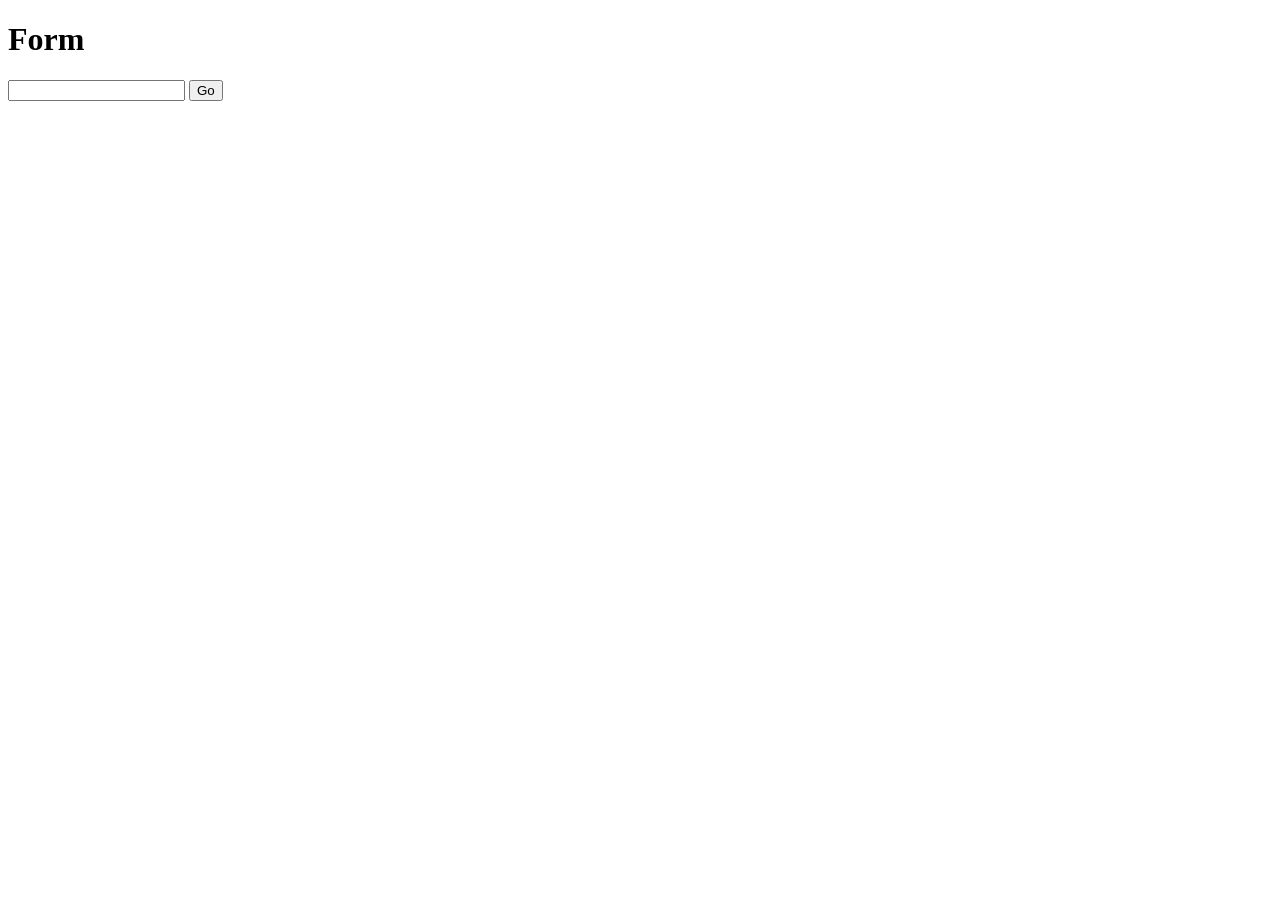
==== test/e2e/fixture/form.html @ a8bf0470 "Add form.html fixture" ====
<!DOCTYPE html>
<html>
<head><title>Form</title></head>
<body>
  <h1>Form</h1>
  <input id="name" type="text">
  <button id="btn" onclick="document.getElementById('result').textContent='Hello, '+document.getElementById('name').value">Go</button>
  <div id="result"></div>
</body>
</html>
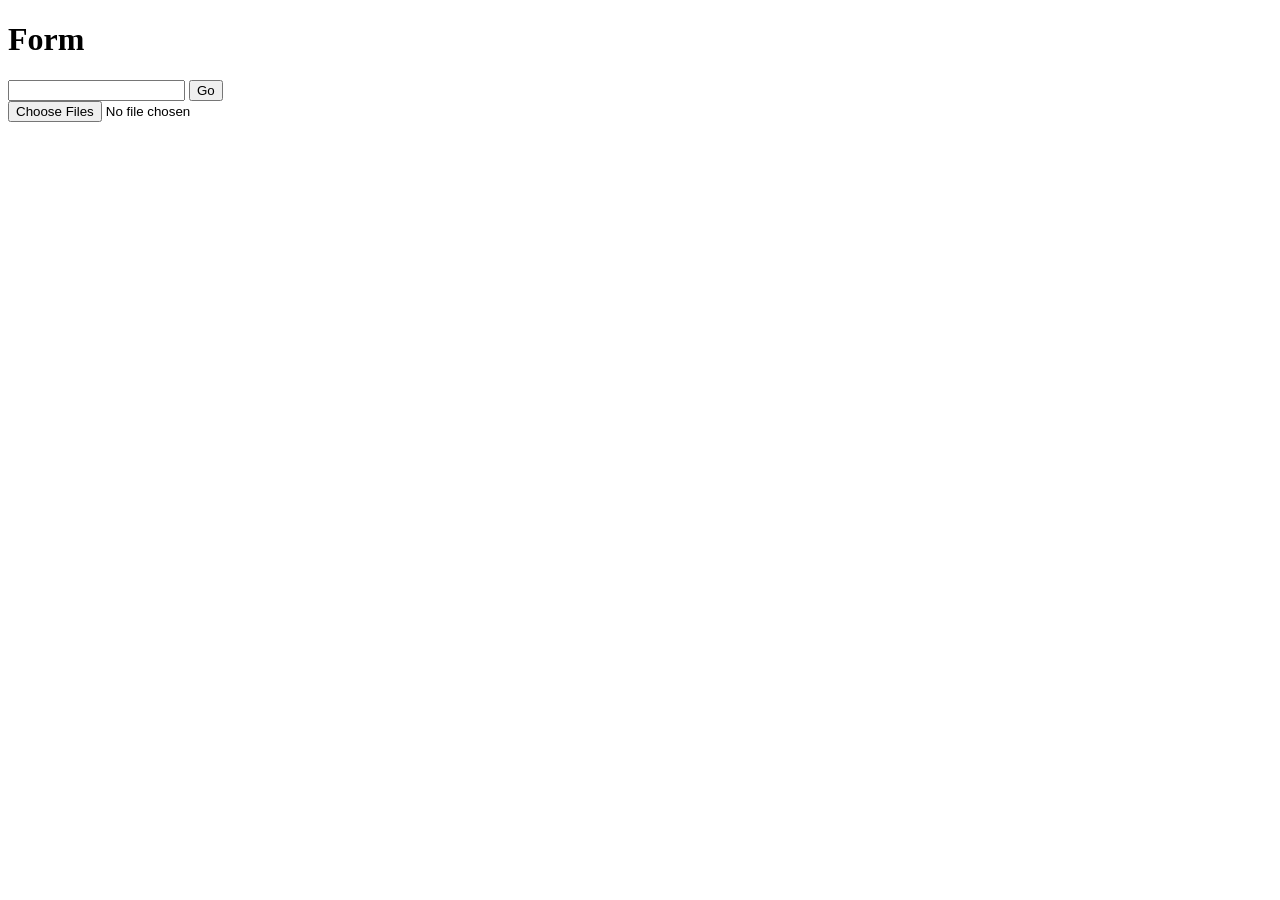
==== commit 9b584156: "fixture: add file input to form.html" ====
--- a/test/e2e/fixture/form.html
+++ b/test/e2e/fixture/form.html
@@ -6,5 +6,7 @@
   <input id="name" type="text">
   <button id="btn" onclick="document.getElementById('result').textContent='Hello, '+document.getElementById('name').value">Go</button>
   <div id="result"></div>
+  <input id="upload" type="file" multiple onchange="document.getElementById('file-result').textContent=Array.from(this.files).map(f=>f.name).join(',')">
+  <div id="file-result"></div>
 </body>
 </html>
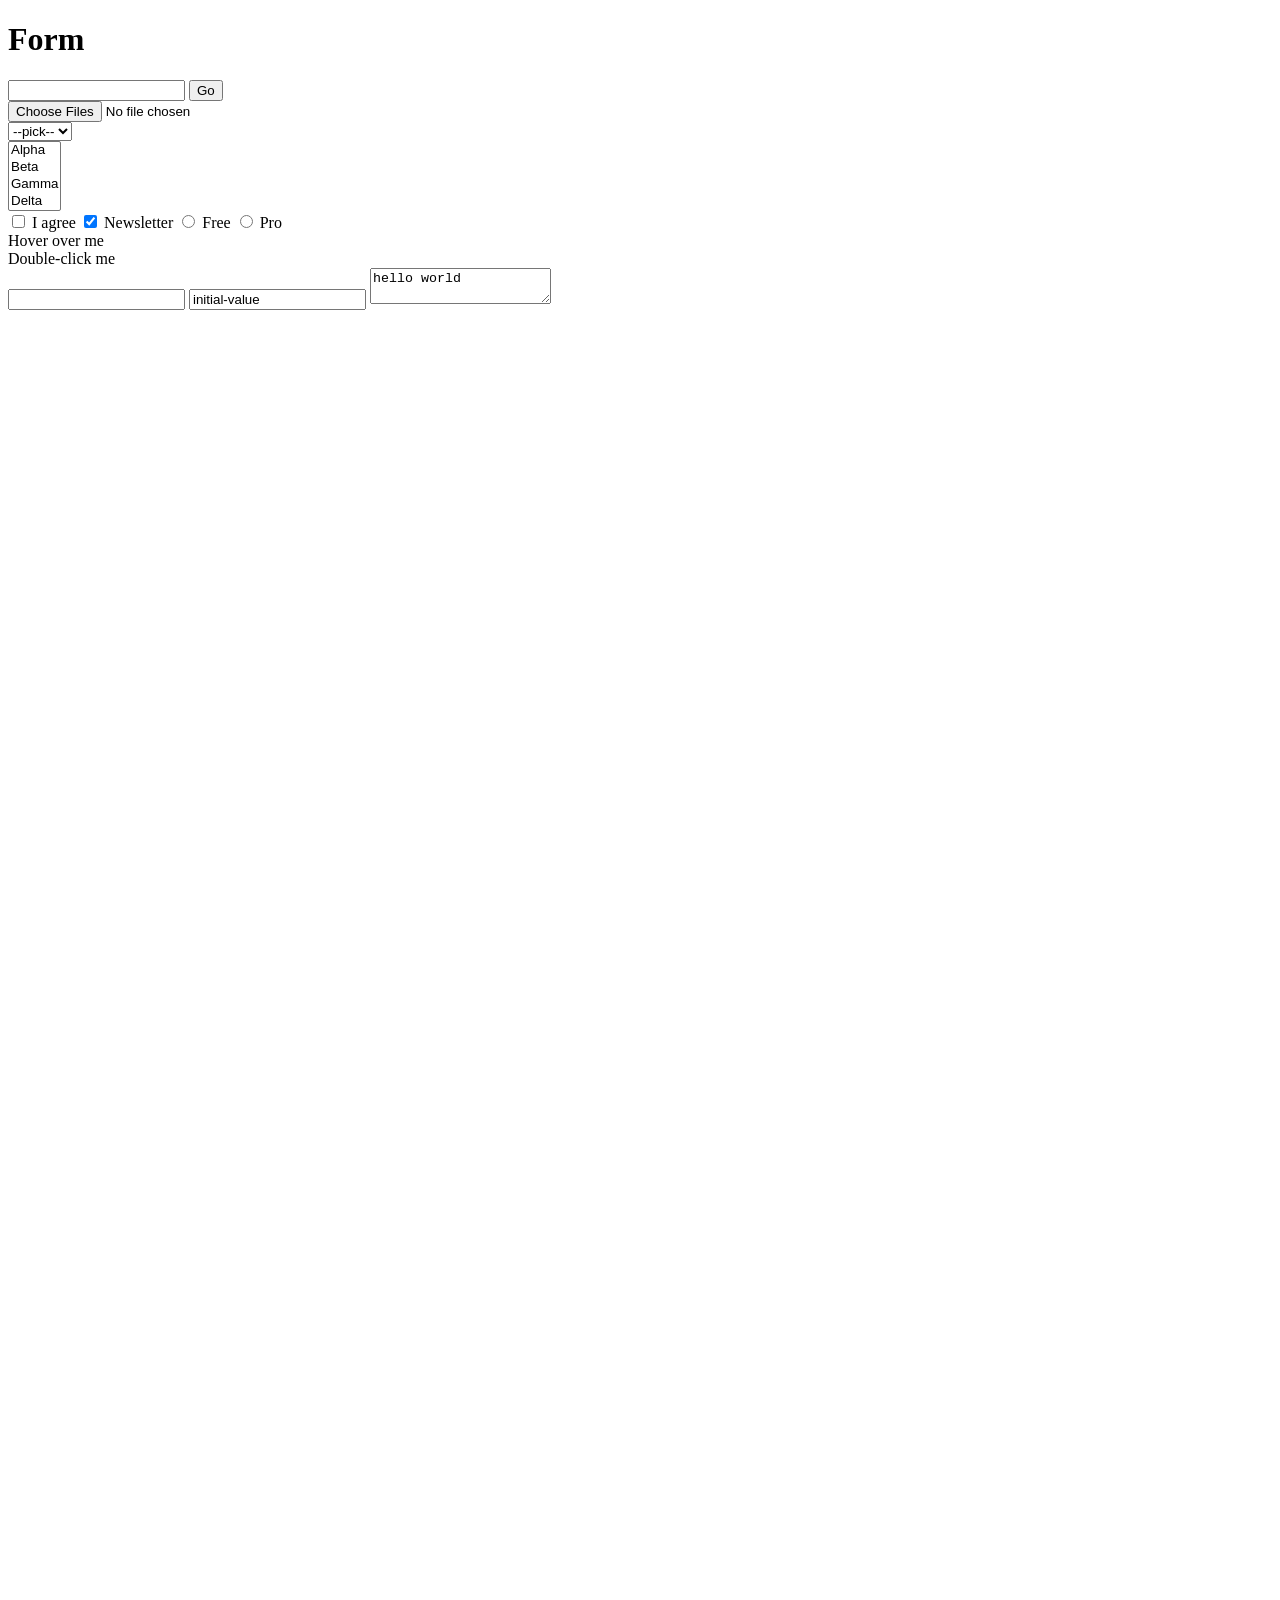
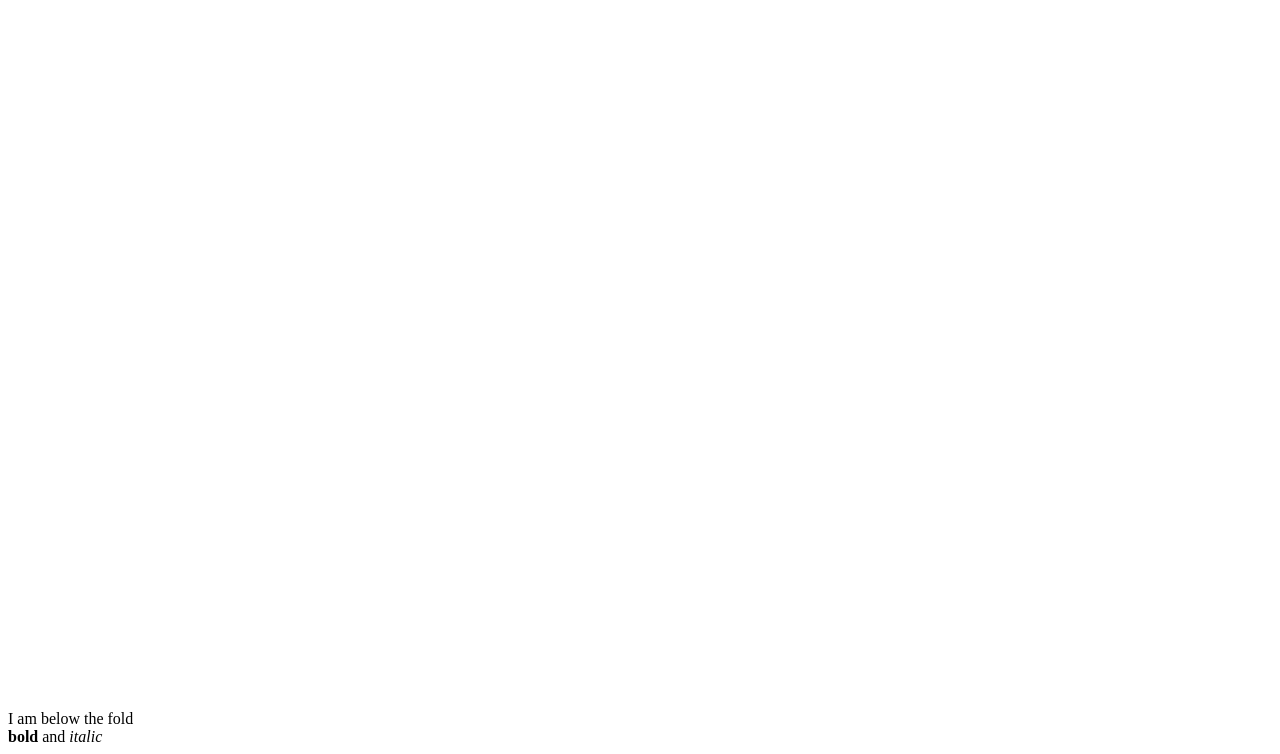
==== commit 8d8f8173: "fixture: expand form.html with select, checkbox, hover, dblclick, focus/blur, scroll, innerHTML elem" ====
--- a/test/e2e/fixture/form.html
+++ b/test/e2e/fixture/form.html
@@ -1,6 +1,13 @@
 <!DOCTYPE html>
 <html>
-<head><title>Form</title></head>
+<head><title>Form</title>
+<style>
+  .tooltip { display: none; }
+  .hover-target:hover + .tooltip { display: block; }
+  .scroll-spacer { height: 2000px; }
+  #blur-msg, #focus-msg { display: none; }
+</style>
+</head>
 <body>
   <h1>Form</h1>
   <input id="name" type="text">
@@ -8,5 +15,76 @@
   <div id="result"></div>
   <input id="upload" type="file" multiple onchange="document.getElementById('file-result').textContent=Array.from(this.files).map(f=>f.name).join(',')">
   <div id="file-result"></div>
+  <input id="hidden-upload" type="file" style="display: none" onchange="document.getElementById('hidden-file-result').textContent=Array.from(this.files).map(f=>f.name).join(',')">
+  <div id="hidden-file-result"></div>
+
+  <!-- Select dropdown -->
+  <select id="color">
+    <option value="">--pick--</option>
+    <option value="red">Red</option>
+    <option value="green">Green</option>
+    <option value="blue">Blue</option>
+  </select>
+  <div id="color-result"></div>
+  <script>
+    document.getElementById('color').addEventListener('change', function() {
+      document.getElementById('color-result').textContent = this.value;
+    });
+  </script>
+
+  <select id="multi" multiple>
+    <option value="a">Alpha</option>
+    <option value="b">Beta</option>
+    <option value="c">Gamma</option>
+    <option value="d">Delta</option>
+  </select>
+  <div id="multi-result"></div>
+  <script>
+    document.getElementById('multi').addEventListener('change', function() {
+      var sel = Array.from(this.selectedOptions).map(o => o.value);
+      document.getElementById('multi-result').textContent = sel.join(',');
+    });
+  </script>
+
+  <!-- Checkboxes and radios -->
+  <input type="checkbox" id="agree">
+  <label for="agree">I agree</label>
+  <input type="checkbox" id="newsletter" checked>
+  <label for="newsletter">Newsletter</label>
+  <input type="radio" name="plan" id="plan-free" value="free">
+  <label for="plan-free">Free</label>
+  <input type="radio" name="plan" id="plan-pro" value="pro">
+  <label for="plan-pro">Pro</label>
+
+  <!-- Hover -->
+  <div class="hover-target" id="hover-me">Hover over me</div>
+  <div class="tooltip" id="hover-tooltip">Tooltip visible</div>
+
+  <!-- Dblclick -->
+  <div id="dblclick-target">Double-click me</div>
+  <div id="dblclick-result"></div>
+  <script>
+    document.getElementById('dblclick-target').addEventListener('dblclick', function() {
+      document.getElementById('dblclick-result').textContent = 'double-clicked';
+    });
+  </script>
+
+  <!-- Focus / blur -->
+  <input id="focus-input" type="text"
+    onfocus="document.getElementById('focus-msg').style.display='block'"
+    onblur="document.getElementById('blur-msg').style.display='block'">
+  <div id="focus-msg">focused</div>
+  <div id="blur-msg">blurred</div>
+
+  <!-- Input value -->
+  <input id="prefilled" type="text" value="initial-value">
+  <textarea id="textarea">hello world</textarea>
+
+  <!-- Scroll target -->
+  <div class="scroll-spacer"></div>
+  <div id="scroll-target">I am below the fold</div>
+
+  <!-- innerHTML -->
+  <div id="rich-content"><strong>bold</strong> and <em>italic</em></div>
 </body>
 </html>
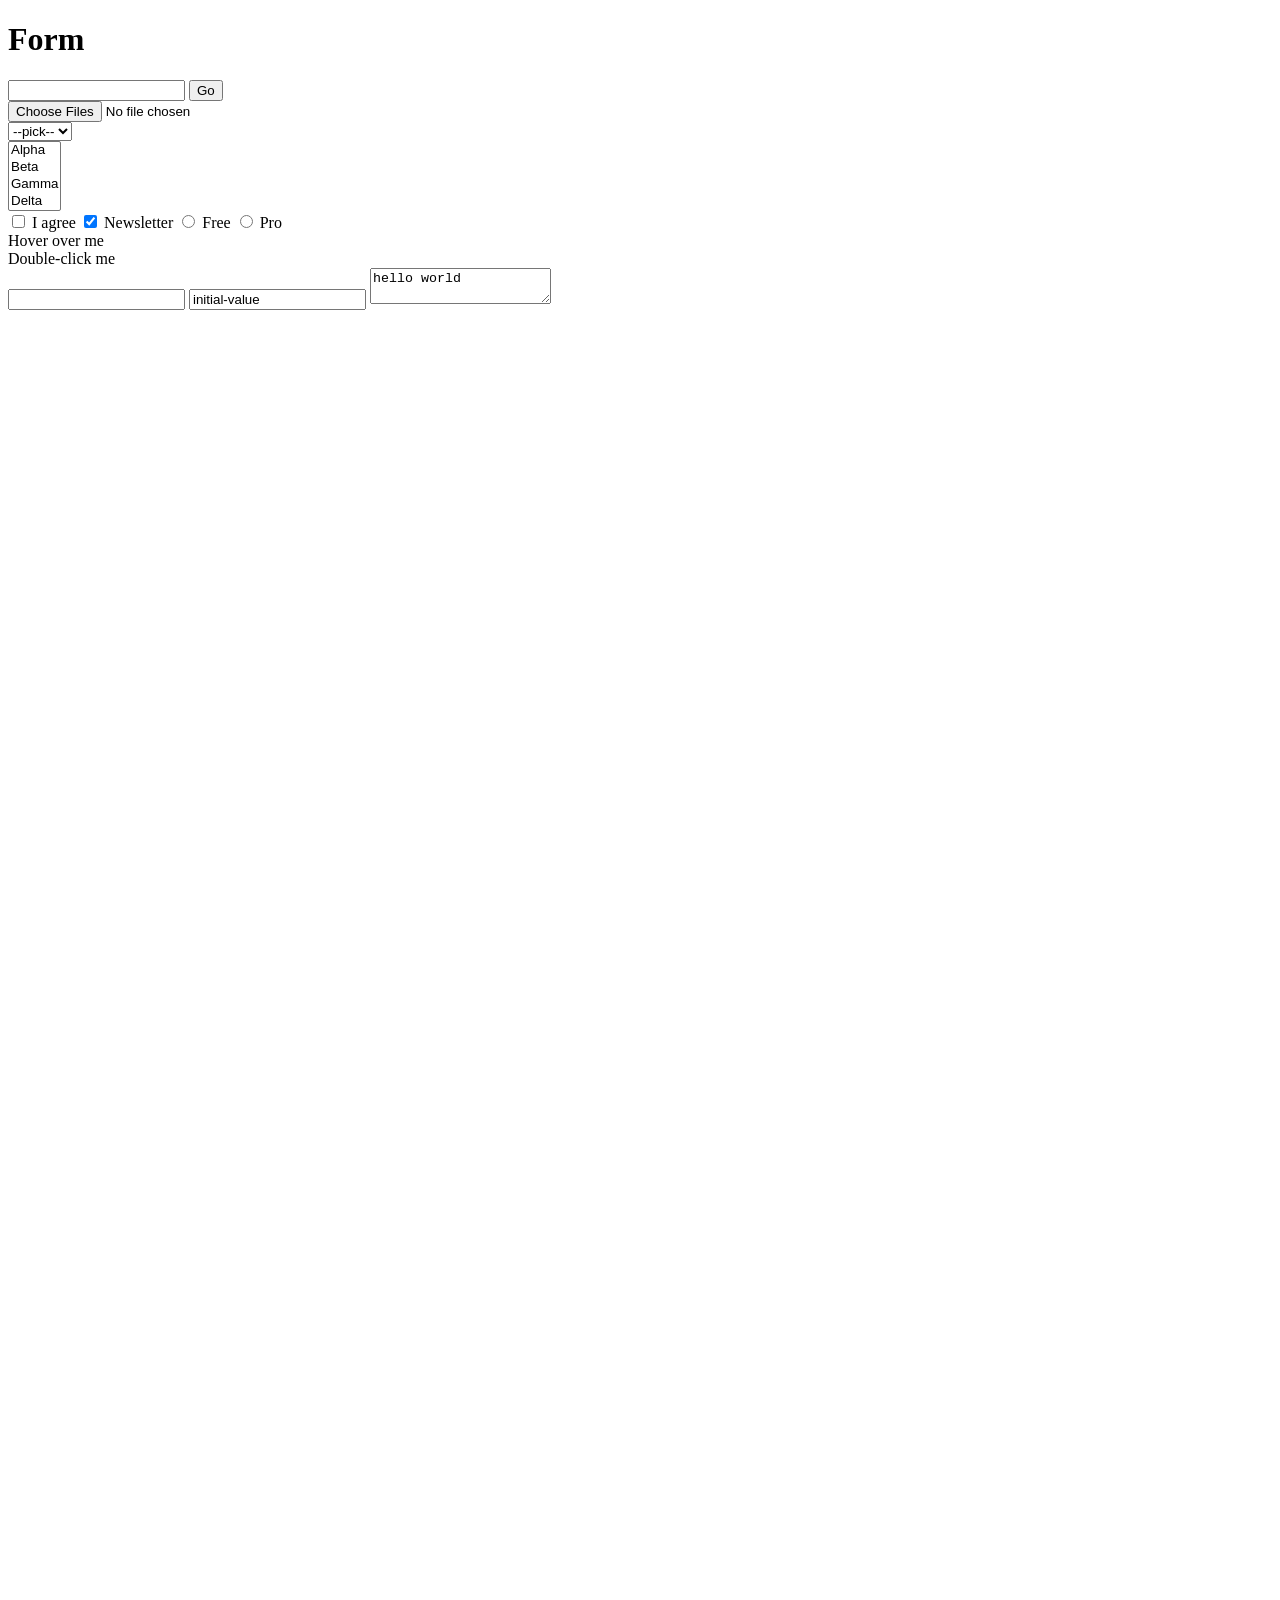
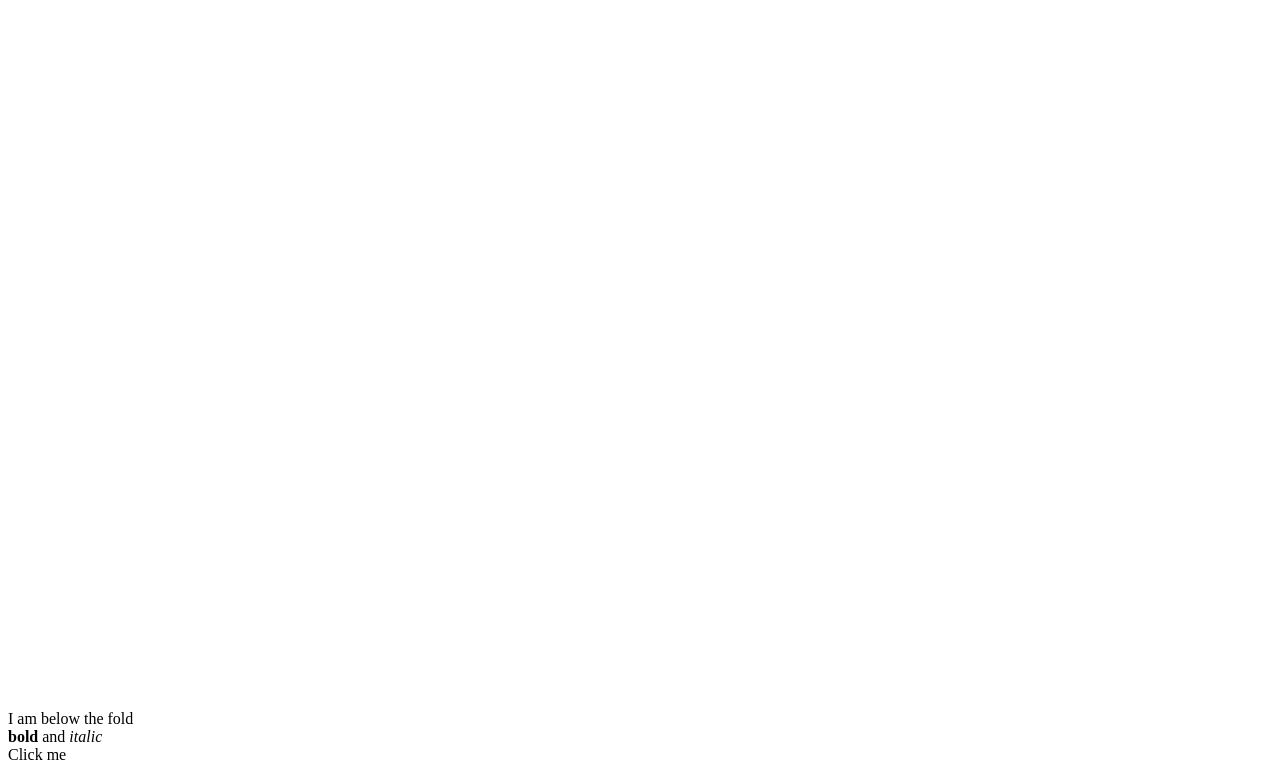
==== commit d7b1f5c4: "Add modifier-click test elements to form fixture" ====
--- a/test/e2e/fixture/form.html
+++ b/test/e2e/fixture/form.html
@@ -86,5 +86,28 @@
 
   <!-- innerHTML -->
   <div id="rich-content"><strong>bold</strong> and <em>italic</em></div>
+
+  <!-- Modifier clicks -->
+  <div id="mod-target">Click me</div>
+  <div id="mod-result"></div>
+  <script>
+    document.getElementById('mod-target').addEventListener('click', function(e) {
+      var mods = [];
+      if (e.altKey) mods.push('alt');
+      if (e.ctrlKey) mods.push('ctrl');
+      if (e.metaKey) mods.push('meta');
+      if (e.shiftKey) mods.push('shift');
+      document.getElementById('mod-result').textContent = mods.join('+') || 'none';
+    });
+    document.getElementById('mod-target').addEventListener('auxclick', function(e) {
+      if (e.button === 1) {
+        document.getElementById('mod-result').textContent = 'middle';
+      }
+    });
+    document.getElementById('mod-target').addEventListener('contextmenu', function(e) {
+      e.preventDefault();
+      document.getElementById('mod-result').textContent = 'right';
+    });
+  </script>
 </body>
 </html>
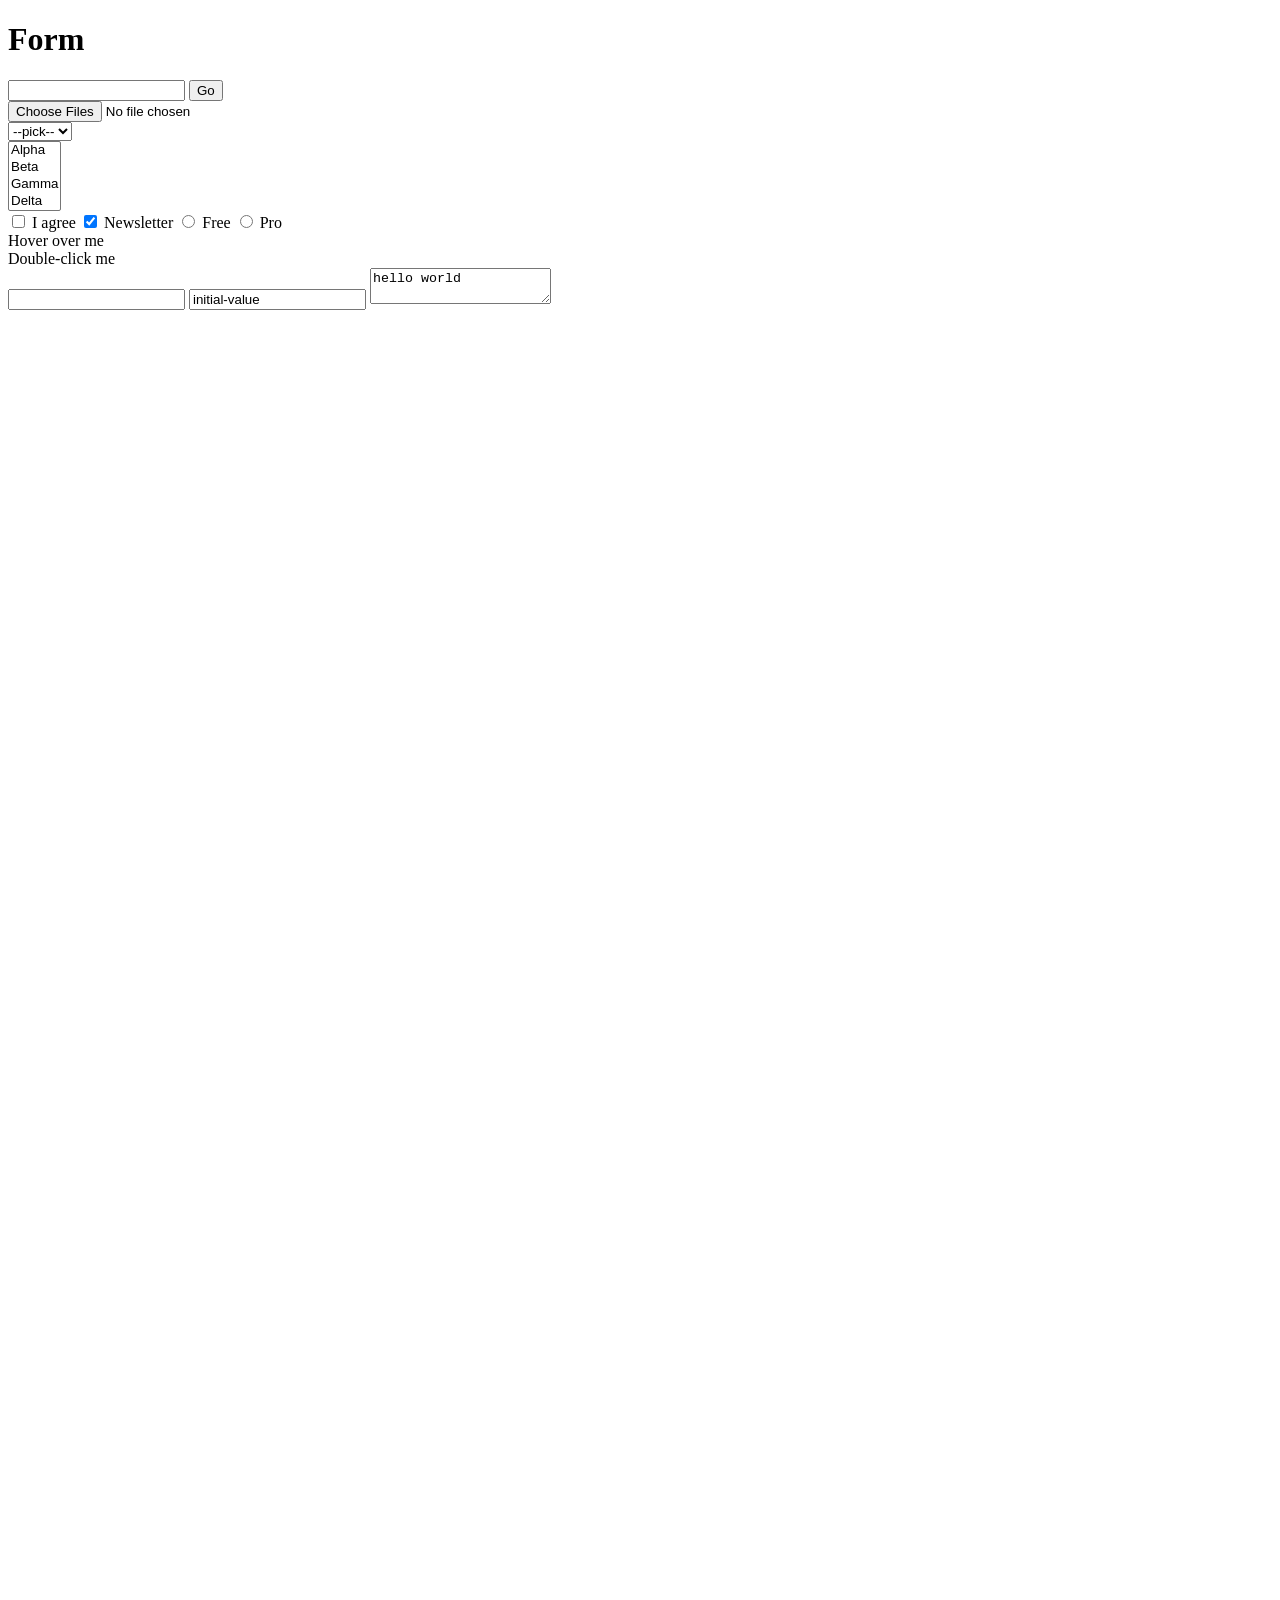
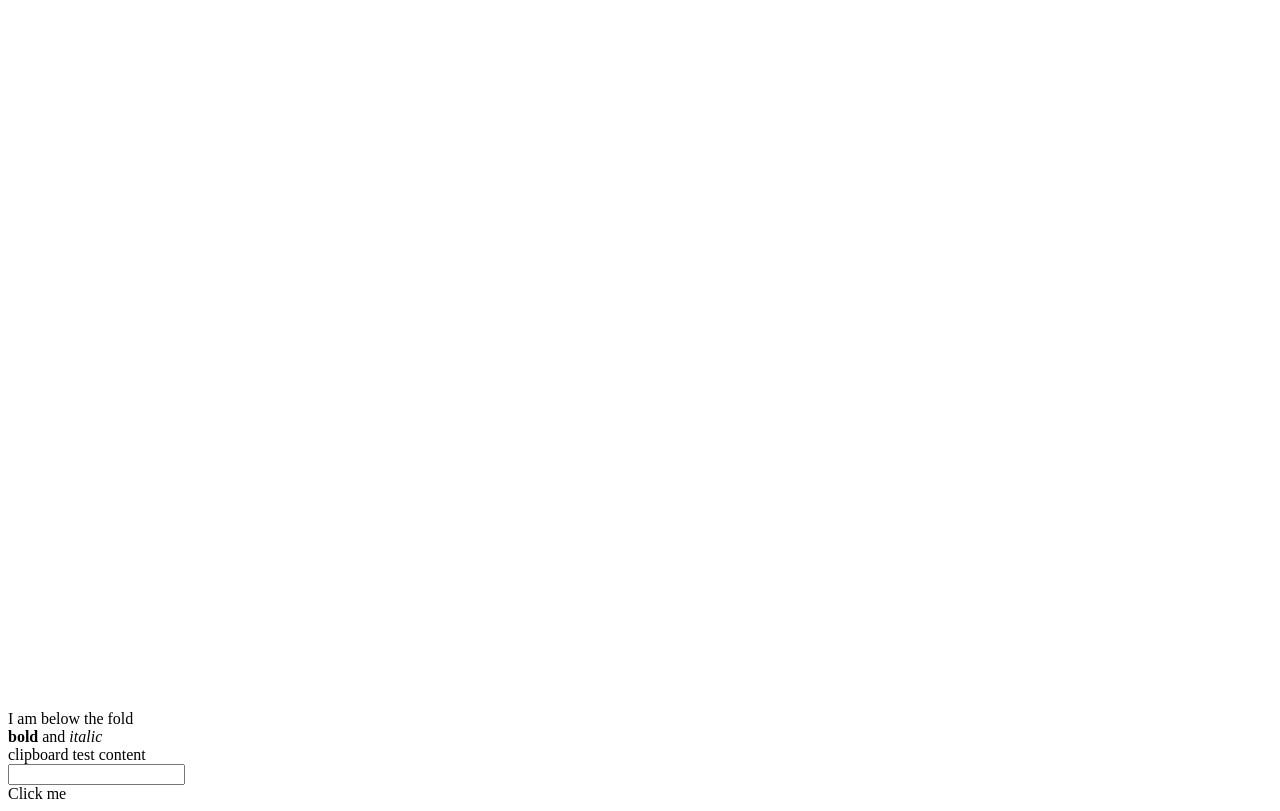
==== commit 157eeaae: "Add clipboard test elements to form fixture" ====
--- a/test/e2e/fixture/form.html
+++ b/test/e2e/fixture/form.html
@@ -87,6 +87,16 @@
   <!-- innerHTML -->
   <div id="rich-content"><strong>bold</strong> and <em>italic</em></div>
 
+  <!-- Clipboard -->
+  <div id="clip-source">clipboard test content</div>
+  <input id="clip-target" type="text">
+  <div id="clip-paste-result"></div>
+  <script>
+    document.getElementById('clip-target').addEventListener('paste', function(e) {
+      document.getElementById('clip-paste-result').textContent = 'pasted:' + (e.clipboardData.getData('text/plain') || '');
+    });
+  </script>
+
   <!-- Modifier clicks -->
   <div id="mod-target">Click me</div>
   <div id="mod-result"></div>
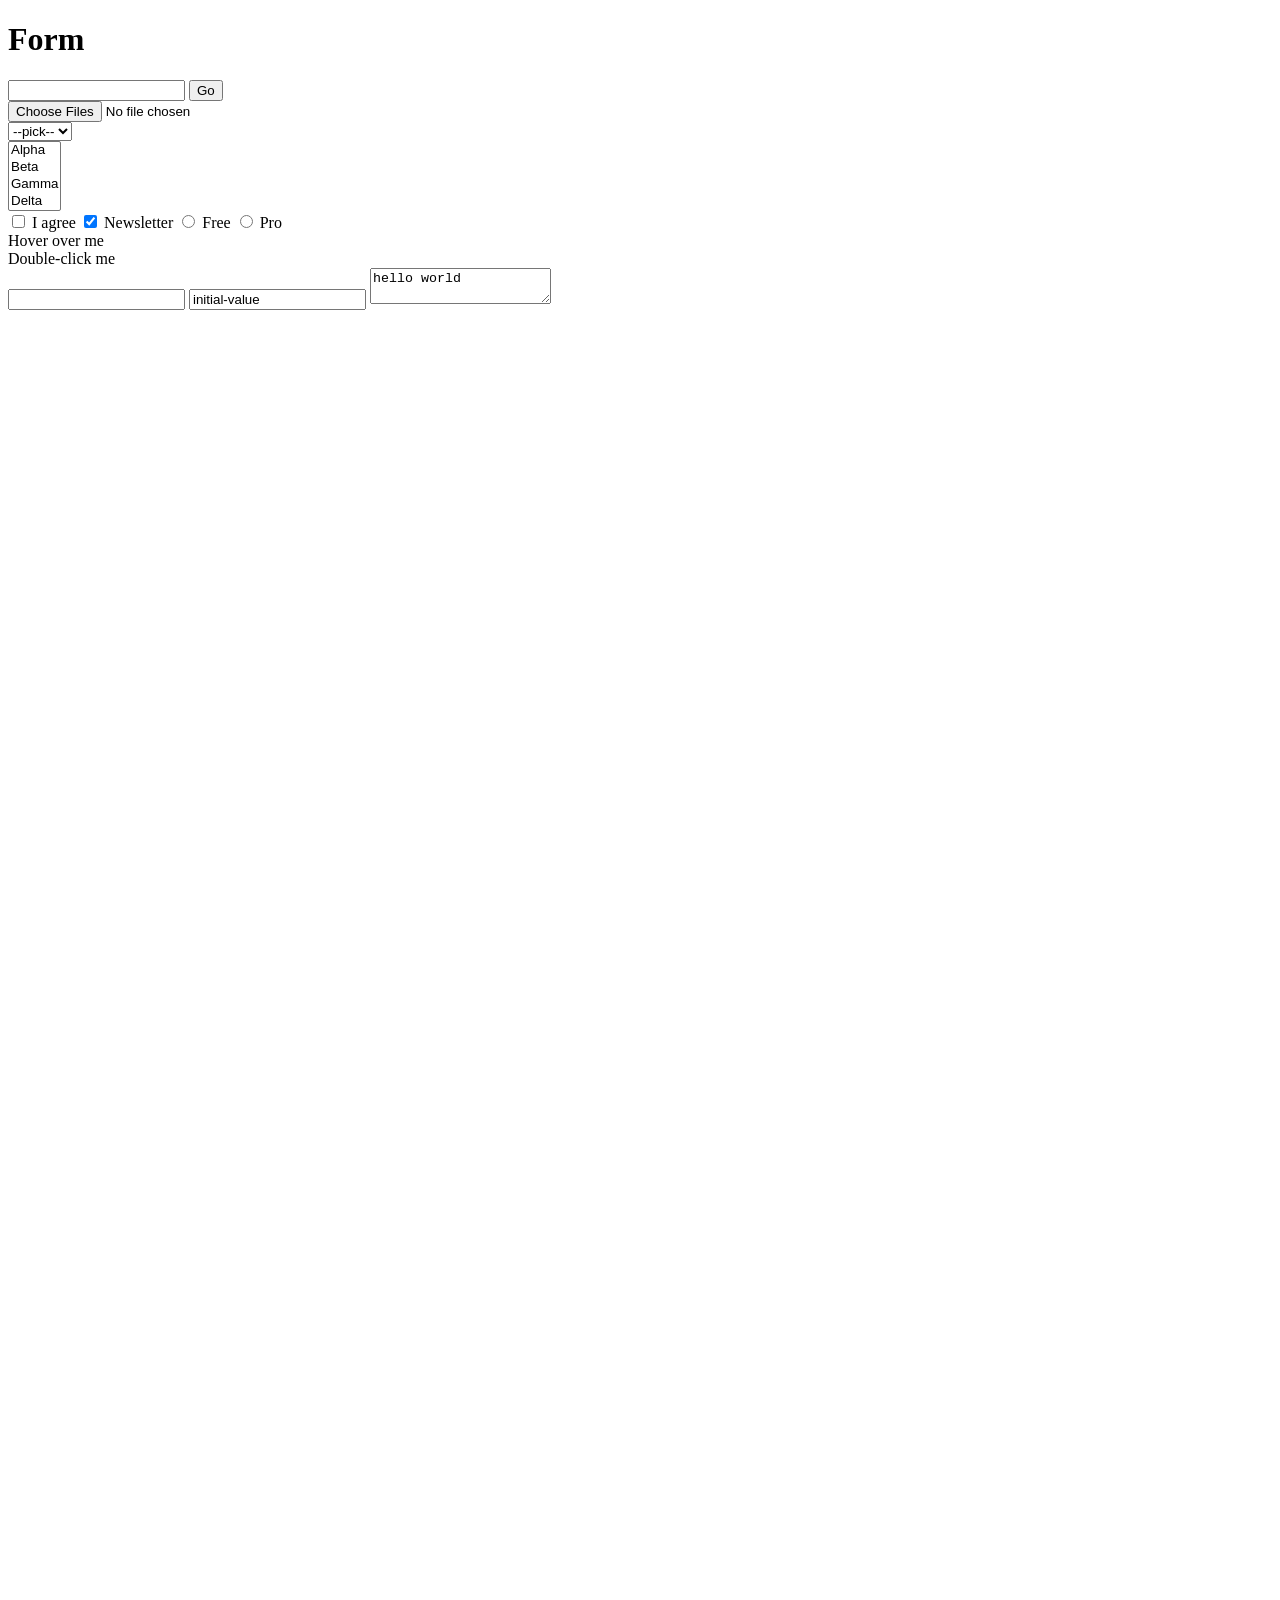
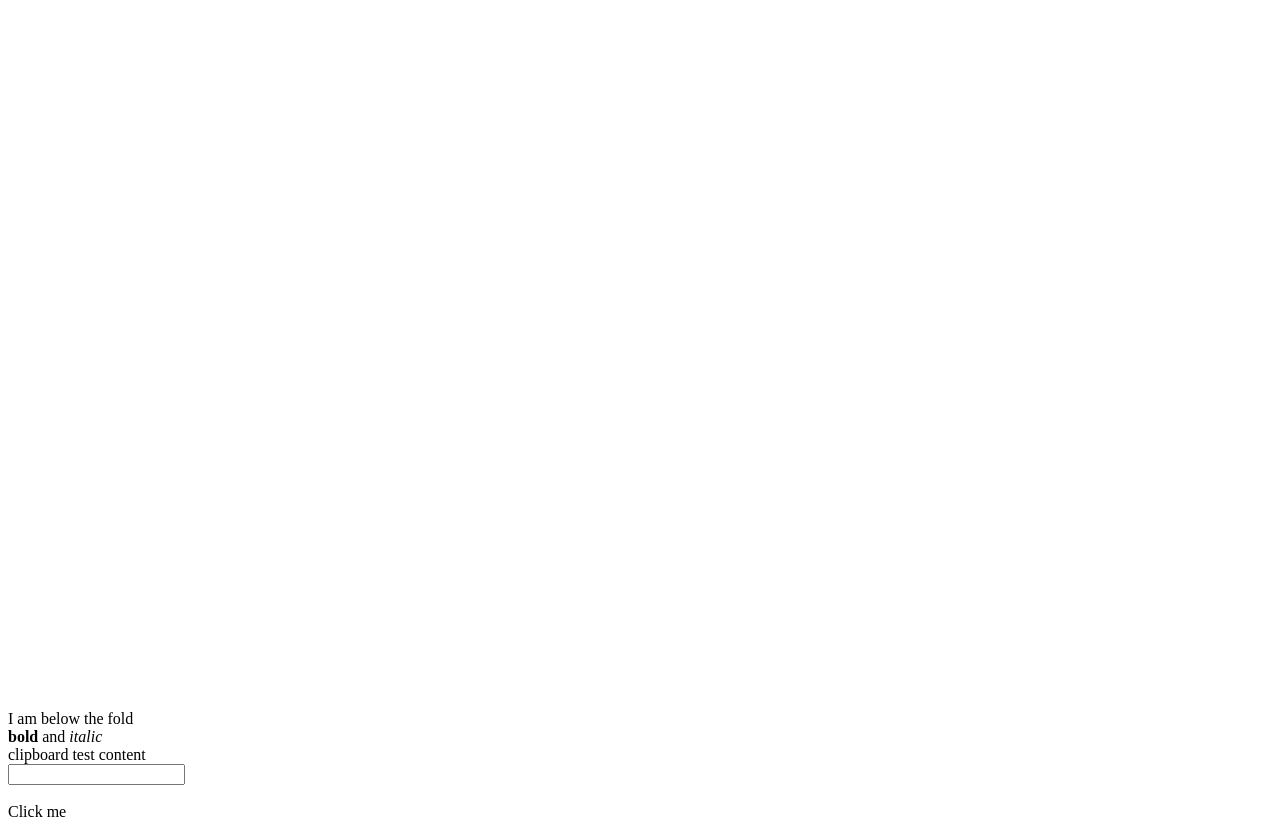
==== commit 99d11352: "Add contenteditable div to form fixture for type command testing" ====
--- a/test/e2e/fixture/form.html
+++ b/test/e2e/fixture/form.html
@@ -97,6 +97,9 @@
     });
   </script>
 
+  <!-- Contenteditable (for type command) -->
+  <div id="editable" contenteditable="true"></div>
+
   <!-- Modifier clicks -->
   <div id="mod-target">Click me</div>
   <div id="mod-result"></div>
